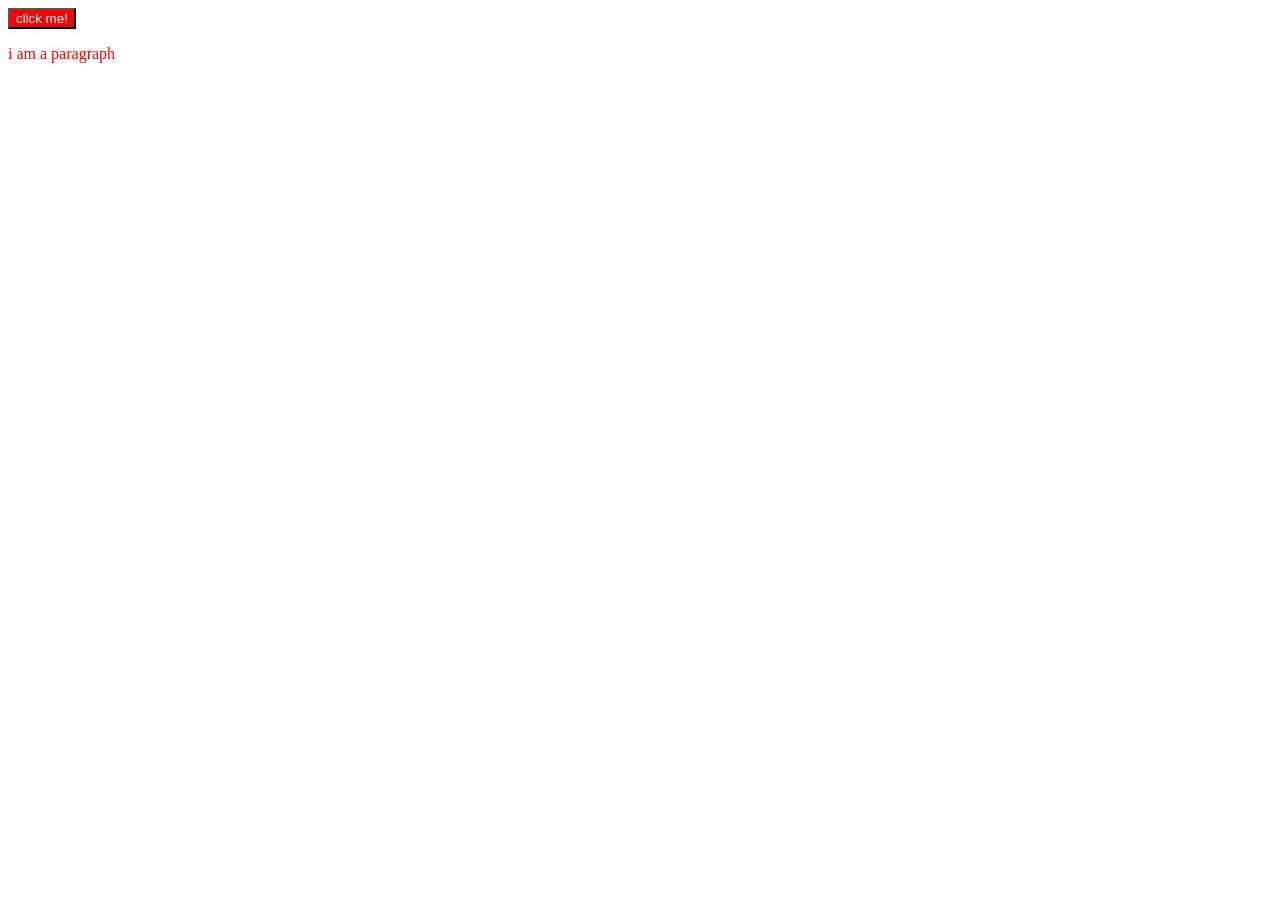
==== index_1.html @ 22da9712 "first" ====
<!DOCTYPE html>
<html lang="en">
<head>
    <meta charset="UTF-8">
    <meta name="viewport" content="width=device-width, initial-scale=1.0">
    <title>Document</title>
    <link rel="stylesheet" href="style.css">
</head>
<body>
    <p class="content">i am a paragraph</p>
    <script src="DOM.js"></script>
</body>
</html>
---- style.css ----
.content{
    color: red;
}

.newClass{
    background-color: green;
}
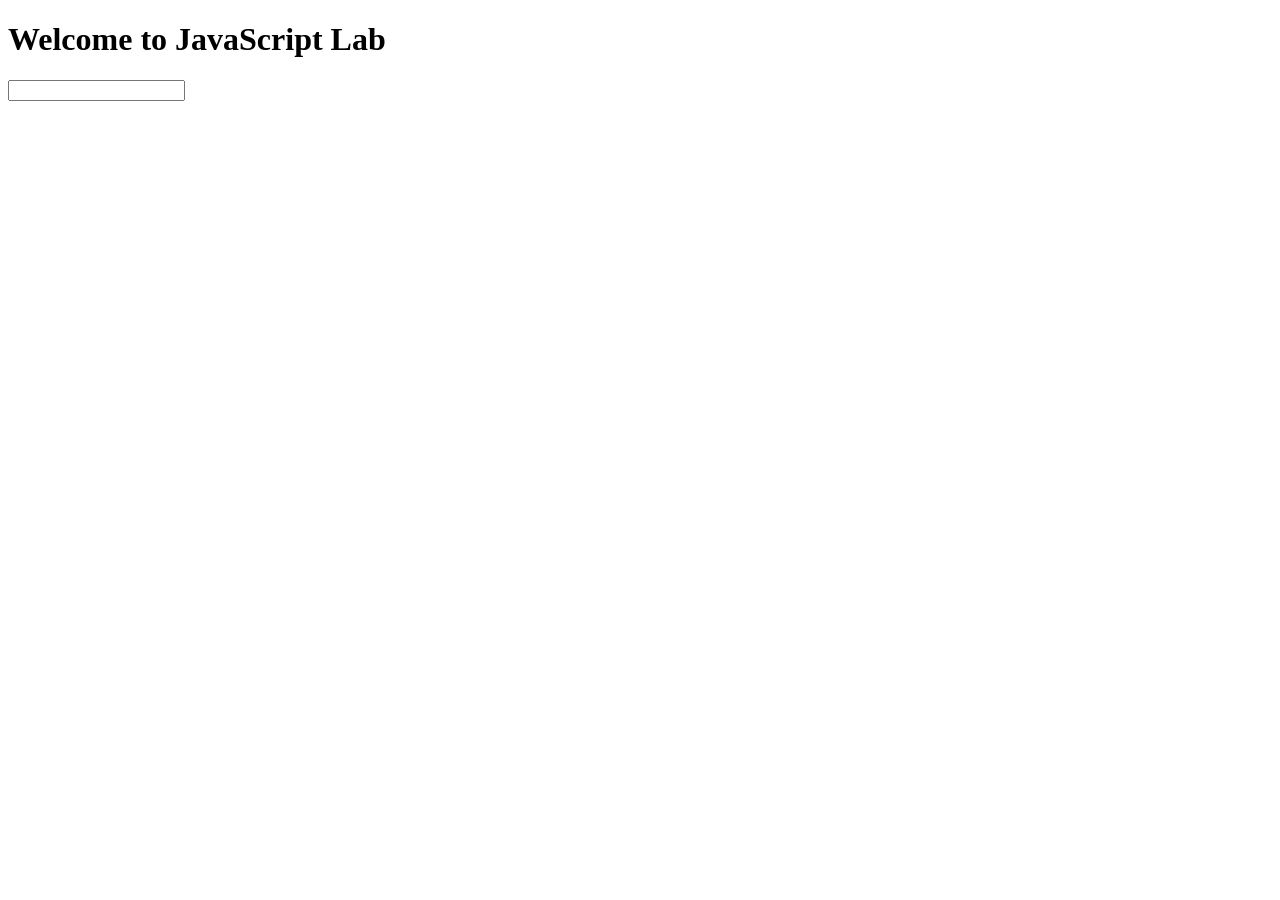
==== commit 9bcb7145: "Generate QR" ====
--- a/index_1.html
+++ b/index_1.html
@@ -7,7 +7,13 @@
     <link rel="stylesheet" href="style.css">
 </head>
 <body>
-    <p class="content">i am a paragraph</p>
-    <script src="DOM.js"></script>
+   <div id="bigBox">
+
+    <h1> Welcome to JavaScript Lab</h1>
+
+    <input type="text" id="mainBox">
+   </div>
+
+
 </body>
 </html>
